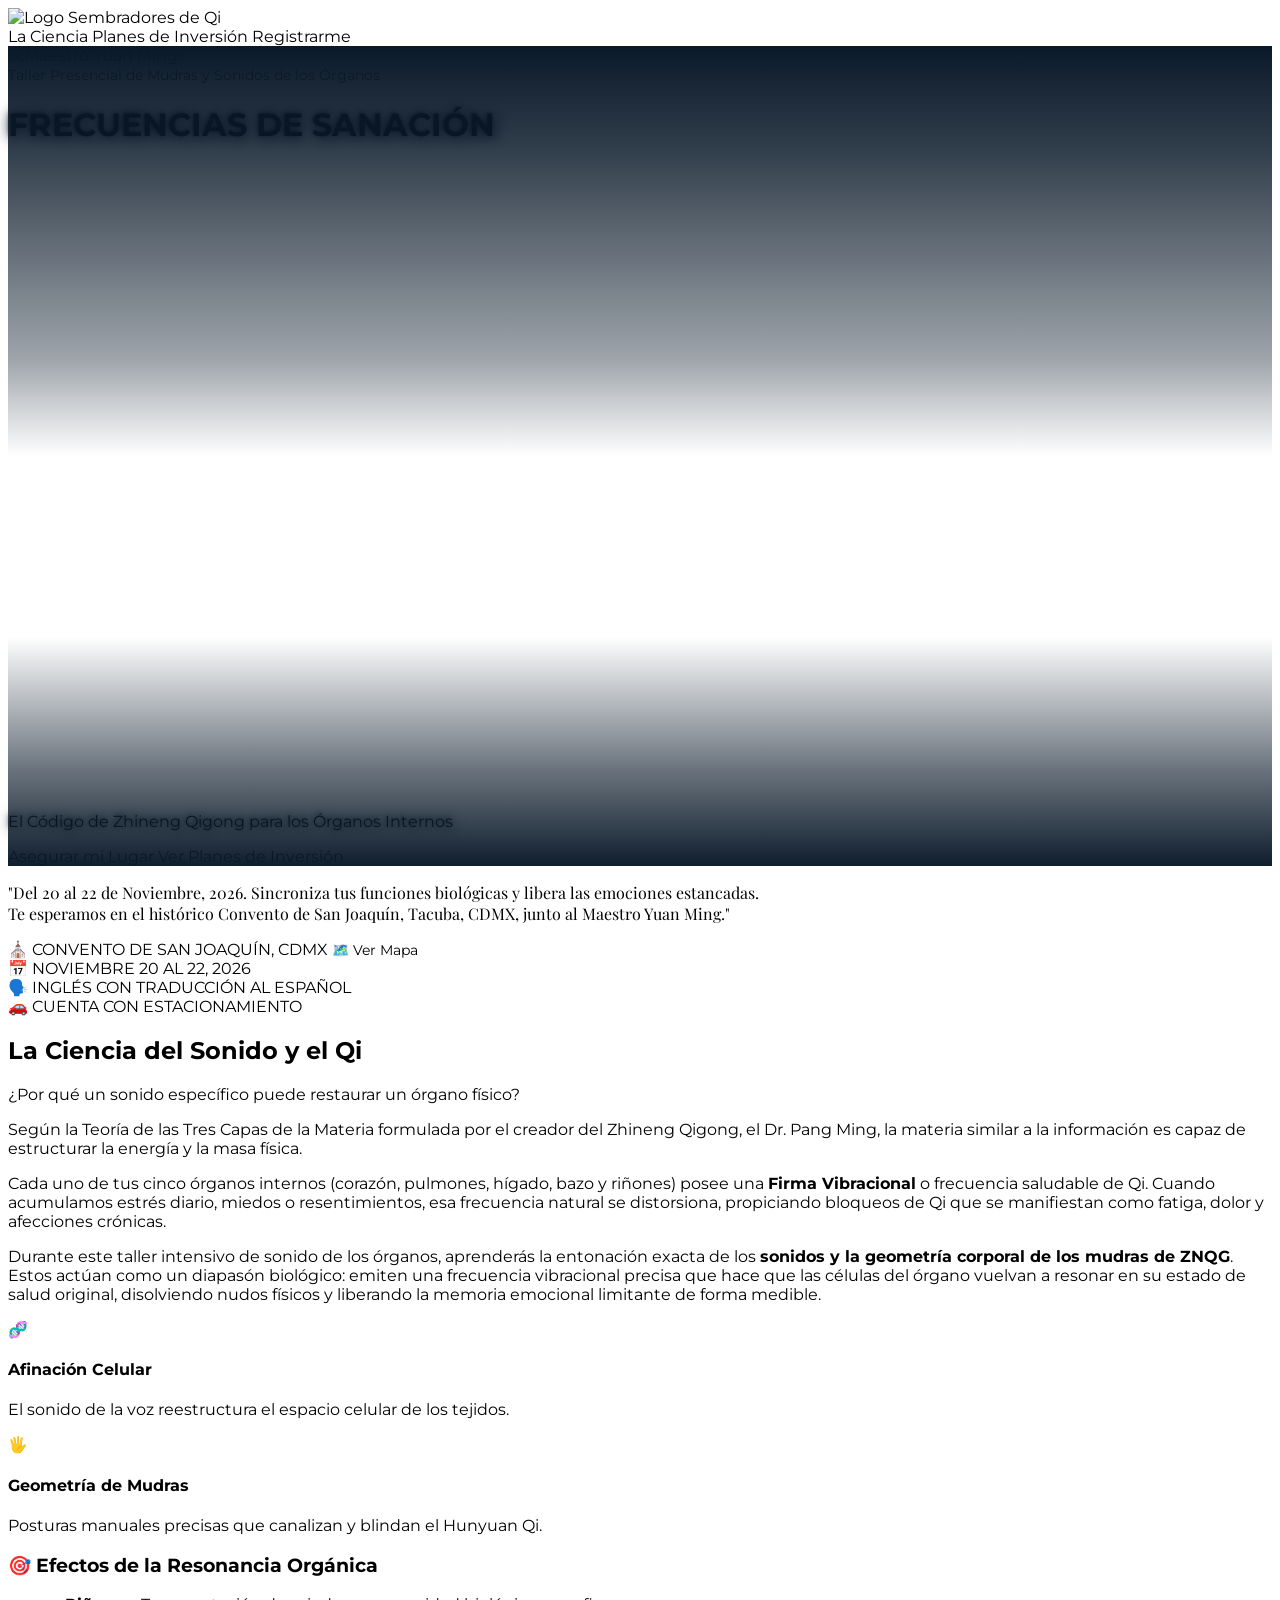
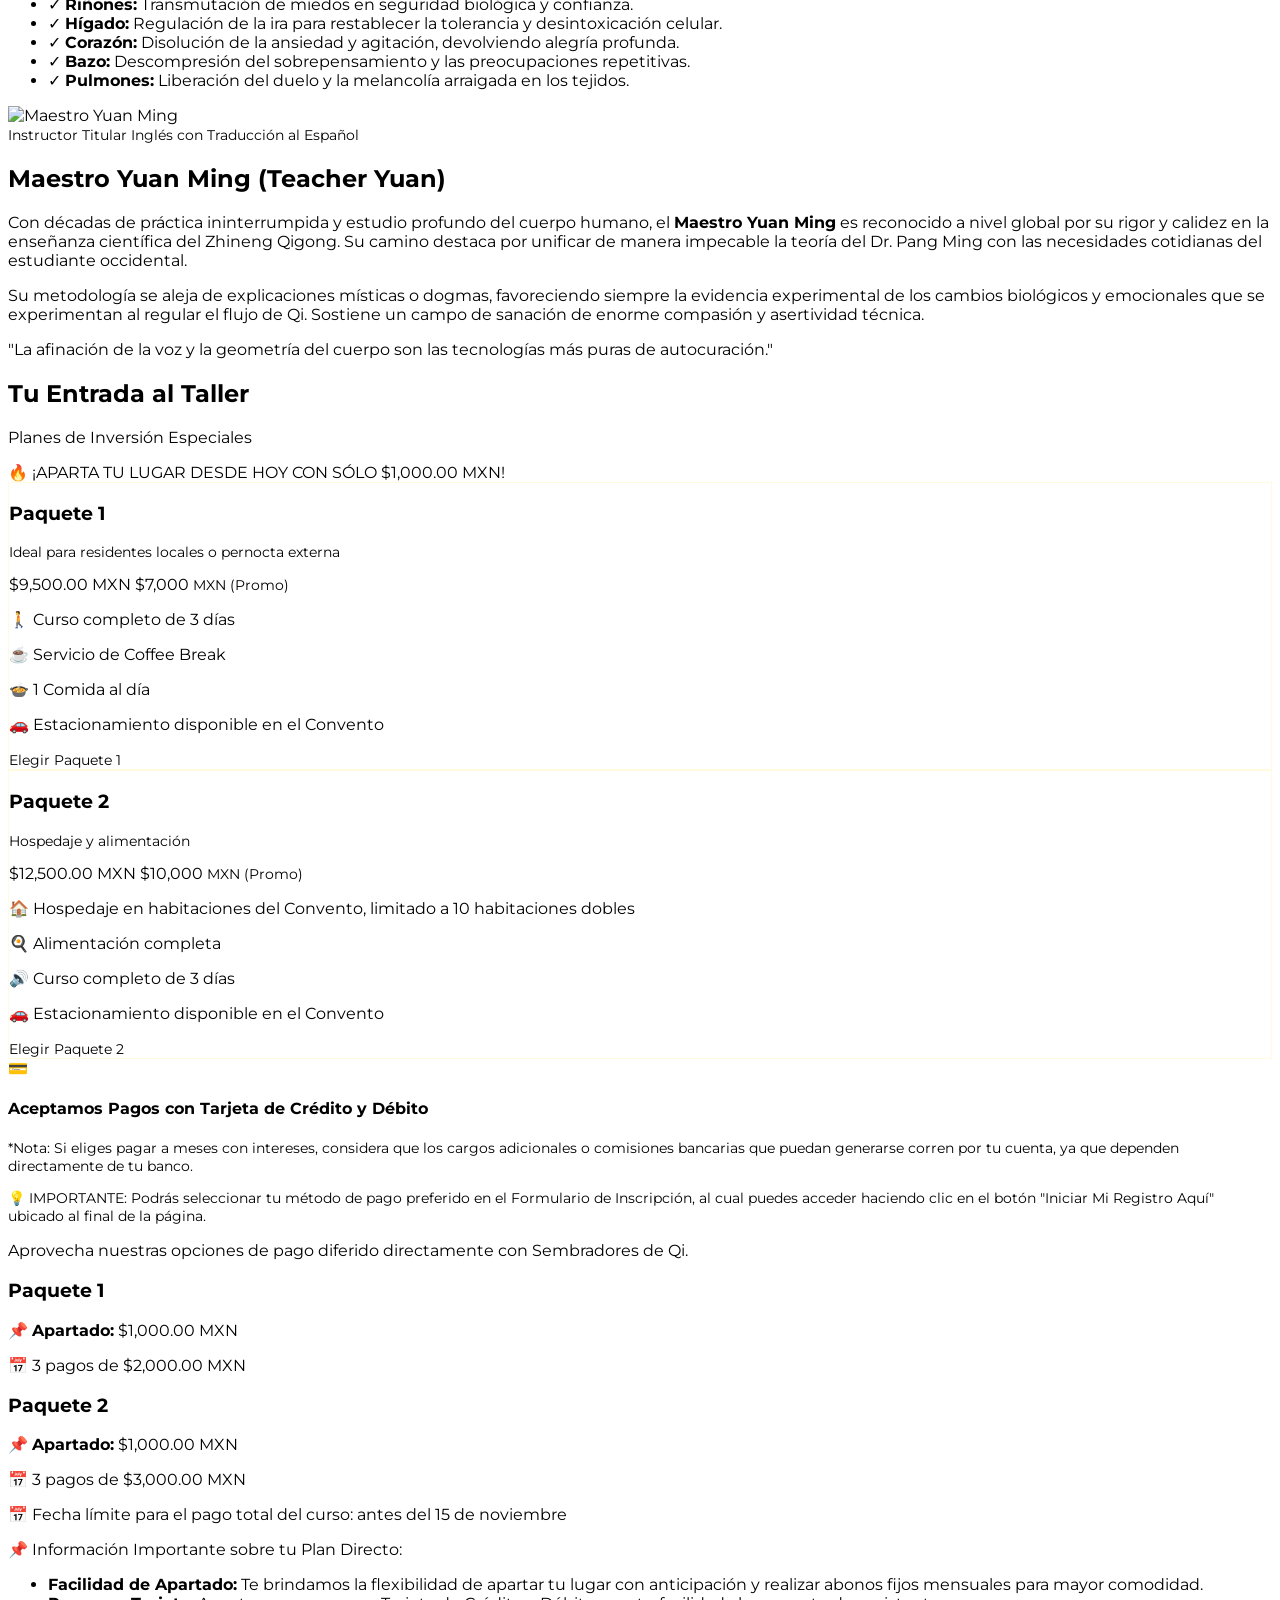
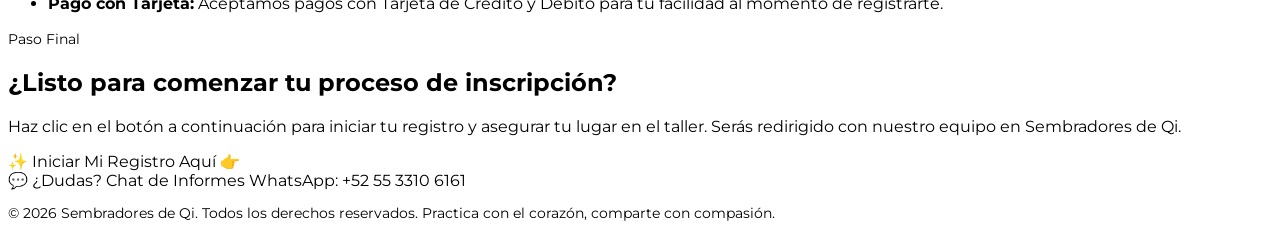
==== index.html @ e2f986da "Initial commit" ====
<!DOCTYPE html>
<html lang="es">
<head>
    <meta charset="UTF-8">
    <meta name="viewport" content="width=device-width, initial-scale=1.0">
    <title>Frecuencias de Sanación: El Sonido de los Órganos Internos - Sembradores de Qi</title>
    <meta name="description" content="Taller Presencial de Mudras y Sonidos de los Órganos Internos con el Maestro Yuan Ming. Del 20 al 22 de Noviembre de 2026 en el Convento de San Joaquín, CDMX.">
    
    <!-- Google Fonts: Montserrat for modern geometric UI, Playfair Display for elegant headings -->
    <link rel="preconnect" href="https://fonts.googleapis.com">
    <link rel="preconnect" href="https://fonts.gstatic.com" crossorigin>
    <link href="https://fonts.googleapis.com/css2?family=Montserrat:wght@400;500;600;700;800;900&family=Playfair+Display:ital,wght@0,600;1,400&display=swap" rel="stylesheet">
    
    <!-- Tailwind CSS CDN -->
    <script src="https://cdn.tailwindcss.com"></script>
    
    <style>
        /* Ajuste de accesibilidad para la tercera edad: incrementar el puntaje de textos pequeños */
        .text-\[10px\] {
            font-size: 12px !important;
        }
        .text-xs {
            font-size: 14px !important;
        }

        #sdq-landing-root {
            --sdq-navy: #0a1929;
            --sdq-gold: #FFD700;
            --sdq-navy-light: #132f4c;
            --sdq-gold-hover: #e6c200;
            font-family: 'Montserrat', sans-serif;
        }

        .sdq-font-serif-elegant {
            font-family: 'Playfair Display', serif;
        }

        /* REGLA DEL ROSTRO Y EFECTOS CRÍTICA: Despejamos el centro ampliando la altura y reubicando el encuadre */
        .sdq-hero {
            background-image: url('http://sembradoresdeqi.com/wp-content/uploads/2026/08/bannerwordpressyuanleft2026.webp');
            background-size: cover;
            background-position: right center !important;
            background-repeat: no-repeat;
            position: relative;
            min-height: 650px;
            display: flex;
            flex-direction: column;
            justify-content: space-between;
        }

        @media (min-width: 1024px) {
            .sdq-hero {
                background-position: left center !important;
                min-height: 820px;
            }
        }

        /* CAPA DE DEGRADADO DE ATMÓSFERA PROFUNDA: Contraste en los extremos y transparencia cristalina en el centro */
        .sdq-hero-overlay {
            position: absolute;
            top: 0;
            left: 0;
            width: 100%;
            height: 100%;
            background: linear-gradient(
                to bottom, 
                rgba(10, 25, 41, 1) 0%,         
                rgba(10, 25, 41, 0.85) 12%,     
                rgba(10, 25, 41, 0.4) 38%,      
                rgba(10, 25, 41, 0) 50%,        
                rgba(10, 25, 41, 0) 72%,        
                rgba(10, 25, 41, 0.6) 88%,      
                rgba(10, 25, 41, 0.98) 100%     
            );
            z-index: 1;
        }

        /* Sombras de texto premium para proteger la legibilidad sobre fondos complejos */
        .sdq-text-shadow {
            text-shadow: 2px 2px 14px rgba(10, 25, 41, 0.95), -1px -1px 4px rgba(10, 25, 41, 0.85), 0px 0px 15px rgba(10, 25, 41, 0.7);
        }

        /* Efectos visuales de tarjetas premium */
        .sdq-card-glow {
            transition: all 0.3s ease;
            border: 1px solid rgba(255, 215, 0, 0.12);
        }

        .sdq-card-glow:hover {
            transform: translateY(-5px);
            border-color: var(--sdq-gold);
            box-shadow: 0 10px 30px rgba(255, 215, 0, 0.15);
        }

        /* Normalización sutil para evitar interferencias de temas globales de WordPress */
        #sdq-landing-root a {
            color: inherit;
            text-decoration: none;
        }
        #sdq-landing-root select, 
        #sdq-landing-root input, 
        #sdq-landing-root textarea {
            color-scheme: dark;
        }

        /* Ocultar barra de scroll en navegadores */
        .sdq-no-scrollbar::-webkit-scrollbar {
            display: none;
        }
        .sdq-no-scrollbar {
            -ms-overflow-style: none;
        }
        @supports (scrollbar-width: none) {
            .sdq-no-scrollbar {
                scrollbar-width: none;
            }
        }
        
        .form-input:focus {
            outline: none;
            border-color: var(--sdq-gold);
            box-shadow: 0 0 0 3px rgba(255, 215, 0, 0.15);
        }
    </style>
</head>
<body class="bg-[#0a1929] text-white">

    <div id="sdq-landing-root" class="antialiased text-white bg-[#0a1929] overflow-x-hidden relative w-full text-left">

        <!-- Navigation -->
        <nav class="sticky top-0 left-0 w-full z-45 bg-[#0a1929]/85 backdrop-blur-md border-b border-white/10 z-50">
            <div class="max-w-7xl mx-auto px-4 sm:px-6 lg:px-8 h-20 flex items-center justify-between">
                <div class="flex items-center h-full">
                    <a href="#" class="flex items-center">
                        <img src="http://sembradoresdeqi.com/wp-content/uploads/2026/01/logo-sembradores-de-qi-zhineng-qigong.jpg" alt="Logo Sembradores de Qi" class="h-14 sm:h-16 w-auto object-contain rounded-lg">
                    </a>
                </div>
                <div class="hidden md:flex items-center gap-8 text-sm font-semibold">
                    <a href="#ciencia" class="hover:text-[#FFD700] transition">La Ciencia</a>
                    <a href="#precios" class="hover:text-[#FFD700] transition font-bold text-[#FFD700]">Planes de Inversión</a>
                    <a href="https://sembradoresdeqi.com/formulario-taller-sonidos-teacher-yuan-2026/" class="bg-[#132f4c] text-white border border-[#FFD700] px-5 py-2.5 rounded-full hover:bg-[#FFD700] hover:text-[#0a1929] transition shadow-lg">Registrarme</a>
                </div>
            </div>
        </nav>

        <!-- Hero Header -->
        <header class="sdq-hero">
            <div class="sdq-hero-overlay"></div>
            
            <!-- TOP BLOCK: Centered Titles (Pushed Higher) -->
            <div class="relative z-10 max-w-7xl mx-auto px-4 sm:px-6 lg:px-8 w-full pt-8 text-center space-y-3">
                <!-- Mobile-Only Close-up Portrait -->
                <div class="lg:hidden mb-4">
                    <div class="relative inline-block">
                        <div class="absolute -inset-1 rounded-full bg-gradient-to-r from-[#FFD700] to-yellow-500 opacity-75 blur-sm animate-pulse"></div>
                        <img src="http://sembradoresdeqi.com/wp-content/uploads/2026/08/yuanmovil.webp" alt="Maestro Yuan Ming" class="relative rounded-full w-64 h-64 object-cover object-top border-4 border-[#FFD700] shadow-2xl">
                    </div>
                </div>
                
                <span class="text-xs sm:text-sm font-extrabold tracking-[0.3em] text-[#FFD700] bg-[#0a1929]/90 px-4 py-2 rounded-full border border-[#FFD700]/30 inline-block uppercase">
                    Taller Presencial de Mudras y Sonidos de los Órganos
                </span>
                <h1 class="text-3xl sm:text-5xl lg:text-6xl font-black leading-none text-white sdq-text-shadow">
                    FRECUENCIAS DE SANACIÓN
                </h1>
            </div>

            <!-- MIDDLE AREA: Empty space to let Teacher Yuan be fully visible (Increased Spacer) -->
            <div class="h-24 sm:h-64 pointer-events-none"></div>

            <!-- BOTTOM BLOCK: Right-aligned details and buttons on desktop (Pushed Lower) -->
            <div class="relative z-10 max-w-7xl mx-auto px-4 sm:px-6 lg:px-8 w-full pb-8 flex flex-col items-center lg:items-end text-center lg:text-right space-y-4">
                <p class="text-lg sm:text-2xl font-bold text-[#FFD700] uppercase tracking-wide sdq-text-shadow font-serif-elegant italic max-w-2xl">
                    El Código de Zhineng Qigong para los Órganos Internos
                </p>
                <div class="flex flex-col sm:flex-row gap-4 w-full sm:w-auto pt-2">
                    <a href="https://sembradoresdeqi.com/formulario-taller-sonidos-teacher-yuan-2026/" class="w-full sm:w-auto bg-[#132f4c] text-white border-2 border-[#FFD700] text-sm font-extrabold px-8 py-4 rounded-full hover:bg-[#FFD700] hover:text-[#0a1929] transition shadow-xl uppercase tracking-wider text-center">
                        Asegurar mi Lugar
                    </a>
                    <a href="#precios" class="w-full sm:w-auto border border-white/30 backdrop-blur-sm hover:border-[#FFD700] text-white text-sm font-bold px-8 py-4 rounded-full transition uppercase tracking-wider text-center">
                        Ver Planes de Inversión
                    </a>
                </div>
            </div>
        </header>

        <!-- Location & Date Section -->
        <section class="py-12 bg-gradient-to-b from-[#0a1929] to-[#132f4c]/40 border-b border-white/5 relative z-10 text-center">
            <div class="max-w-4xl mx-auto px-6 space-y-4">
                <p class="text-lg sm:text-xl md:text-2xl text-gray-200 font-medium leading-relaxed sdq-font-serif-elegant italic">
                    "Del 20 al 22 de Noviembre, 2026. Sincroniza tus funciones biológicas y libera las emociones estancadas.<br>Te esperamos en el histórico Convento de San Joaquín, Tacuba, CDMX, junto al Maestro Yuan Ming."
                </p>
                <div class="flex flex-col lg:flex-row justify-center items-center gap-4 lg:gap-6 pt-4">
                    <a href="https://maps.app.goo.gl/hketNg7o6dyBnopx6" target="_blank" rel="noopener" class="w-full lg:w-auto flex items-center justify-center gap-2 px-5 py-3.5 bg-[#132f4c]/60 hover:bg-[#132f4c] border border-[#FFD700]/30 hover:border-[#FFD700] rounded-2xl text-sm sm:text-base font-extrabold text-[#FFD700] uppercase tracking-wider transition duration-300 shadow-md">
                        <span>⛪ CONVENTO DE SAN JOAQUÍN, CDMX</span>
                        <span class="text-xs text-gray-400 font-semibold px-2 py-0.5 bg-[#0a1929] rounded-full border border-white/5">🗺️ Ver Mapa</span>
                    </a>
                    
                    <div class="w-full lg:w-auto flex items-center justify-center gap-2 px-5 py-3.5 bg-[#132f4c]/60 border border-[#FFD700]/30 rounded-2xl text-sm sm:text-base font-extrabold text-white uppercase tracking-wider shadow-md">
                        <span>📅 NOVIEMBRE 20 AL 22, 2026</span>
                    </div>

                    <div class="w-full lg:w-auto flex items-center justify-center gap-2 px-5 py-3.5 bg-[#132f4c]/60 border border-[#FFD700]/30 rounded-2xl text-sm sm:text-base font-extrabold text-white uppercase tracking-wider shadow-md">
                        <span>🗣️ INGLÉS CON TRADUCCIÓN AL ESPAÑOL</span>
                    </div>

                    <div class="w-full lg:w-auto flex items-center justify-center gap-2 px-5 py-3.5 bg-[#132f4c]/60 border border-[#FFD700]/30 rounded-2xl text-sm sm:text-base font-extrabold text-white uppercase tracking-wider shadow-md">
                        <span>🚗 CUENTA CON ESTACIONAMIENTO</span>
                    </div>
                </div>
            </div>
        </section>

        <!-- Science Section -->
        <section id="ciencia" class="py-20 bg-[#0a1929] relative overflow-hidden">
            <div class="max-w-7xl mx-auto px-4 sm:px-6 lg:px-8 relative z-10">
                <div class="text-center max-w-3xl mx-auto mb-16">
                    <h2 class="text-sm font-black text-[#FFD700] uppercase tracking-[0.25em] mb-3">La Ciencia del Sonido y el Qi</h2>
                    <p class="text-3xl sm:text-4xl font-extrabold text-white">¿Por qué un sonido específico puede restaurar un órgano físico?</p>
                    <div class="w-20 h-1 bg-[#FFD700] mx-auto mt-6"></div>
                </div>

                <div class="grid grid-cols-1 lg:grid-cols-12 gap-12 items-center">
                    <div class="lg:col-span-7 space-y-6 text-gray-300 leading-relaxed">
                        <p class="text-lg text-white font-semibold">
                            Según la Teoría de las Tres Capas de la Materia formulada por el creador del Zhineng Qigong, el Dr. Pang Ming, la materia similar a la información es capaz de estructurar la energía y la masa física.
                        </p>
                        <p>
                            Cada uno de tus cinco órganos internos (corazón, pulmones, hígado, bazo y riñones) posee una <strong>Firma Vibracional</strong> o frecuencia saludable de Qi. Cuando acumulamos estrés diario, miedos o resentimientos, esa frecuencia natural se distorsiona, propiciando bloqueos de Qi que se manifiestan como fatiga, dolor y afecciones crónicas.
                        </p>
                        <p>
                            Durante este taller intensivo de sonido de los órganos, aprenderás la entonación exacta de los <strong>sonidos y la geometría corporal de los mudras de ZNQG</strong>. Estos actúan como un diapasón biológico: emiten una frecuencia vibracional precisa que hace que las células del órgano vuelvan a resonar en su estado de salud original, disolviendo nudos físicos y liberando la memoria emocional limitante de forma medible.
                        </p>
                        
                        <div class="grid grid-cols-1 sm:grid-cols-2 gap-6 pt-4 text-white">
                            <div class="flex items-start gap-4 bg-[#132f4c] p-6 rounded-xl border border-white/10 shadow-lg">
                                <span class="text-4xl text-[#FFD700] shrink-0 select-none pt-1">🧬</span>
                                <div>
                                    <h4 class="text-white font-extrabold text-base block mb-2 tracking-wide">Afinación Celular</h4>
                                    <p class="text-sm text-gray-200 leading-relaxed">El sonido de la voz reestructura el espacio celular de los tejidos.</p>
                                </div>
                            </div>
                            <div class="flex items-start gap-4 bg-[#132f4c] p-6 rounded-xl border border-white/10 shadow-lg">
                                <span class="text-4xl text-[#FFD700] shrink-0 select-none pt-1">🖐️</span>
                                <div>
                                    <h4 class="text-white font-extrabold text-base block mb-2 tracking-wide">Geometría de Mudras</h4>
                                    <p class="text-sm text-gray-200 leading-relaxed">Posturas manuales precisas que canalizan y blindan el Hunyuan Qi.</p>
                                </div>
                            </div>
                        </div>
                    </div>

                    <div class="lg:col-span-5">
                        <div class="relative p-6 bg-[#132f4c]/50 rounded-3xl border border-[#FFD700]/20 backdrop-blur-sm">
                            <h3 class="text-xl font-bold text-white mb-4 border-b border-white/10 pb-3 flex items-center gap-2">
                                <span>🎯</span> Efectos de la Resonancia Orgánica
                            </h3>
                            <ul class="space-y-4 text-sm text-gray-300">
                                <li class="flex gap-3">
                                    <span class="text-[#FFD700] font-bold">✓</span>
                                    <span><strong>Riñones:</strong> Transmutación de miedos en seguridad biológica y confianza.</span>
                                </li>
                                <li class="flex gap-3">
                                    <span class="text-[#FFD700] font-bold">✓</span>
                                    <span><strong>Hígado:</strong> Regulación de la ira para restablecer la tolerancia y desintoxicación celular.</span>
                                </li>
                                <li class="flex gap-3">
                                    <span class="text-[#FFD700] font-bold">✓</span>
                                    <span><strong>Corazón:</strong> Disolución de la ansiedad y agitación, devolviendo alegría profunda.</span>
                                </li>
                                <li class="flex gap-3">
                                    <span class="text-[#FFD700] font-bold">✓</span>
                                    <span><strong>Bazo:</strong> Descompresión del sobrepensamiento y las preocupaciones repetitivas.</span>
                                </li>
                                <li class="flex gap-3">
                                    <span class="text-[#FFD700] font-bold">✓</span>
                                    <span><strong>Pulmones:</strong> Liberación del duelo y la melancolía arraigada en los tejidos.</span>
                                </li>
                            </ul>
                        </div>
                    </div>
                </div>
            </div>
        </section>

        <!-- Instructor Section -->
        <section class="py-20 bg-[#132f4c]/30 border-y border-white/5">
            <div class="max-w-7xl mx-auto px-4 sm:px-6 lg:px-8">
                <div class="grid grid-cols-1 lg:grid-cols-12 gap-12 items-center">
                    <div class="lg:col-span-4 flex justify-center">
                        <div class="relative">
                            <div class="absolute -inset-1 rounded-full bg-gradient-to-r from-[#FFD700] to-yellow-500 opacity-75 blur-md animate-pulse"></div>
                            <img src="http://sembradoresdeqi.com/wp-content/uploads/2026/08/yuancloseqimini.webp" alt="Maestro Yuan Ming" class="relative rounded-full w-64 h-64 object-cover border-4 border-[#0a1929]">
                        </div>
                    </div>
                    <div class="lg:col-span-8 space-y-6">
                        <div class="flex flex-wrap gap-2">
                            <span class="text-xs font-bold text-[#FFD700] uppercase tracking-widest bg-[#132f4c] px-3.5 py-1.5 rounded-full border border-white/10">Instructor Titular</span>
                            <span class="text-xs font-bold text-white uppercase tracking-widest bg-emerald-700/80 px-3.5 py-1.5 rounded-full border border-emerald-500/20">Inglés con Traducción al Español</span>
                        </div>
                        <h2 class="text-3xl sm:text-4xl font-extrabold text-white">Maestro Yuan Ming (Teacher Yuan)</h2>
                        <p class="text-gray-300 leading-relaxed">
                            Con décadas de práctica ininterrumpida y estudio profundo del cuerpo humano, el <strong>Maestro Yuan Ming</strong> es reconocido a nivel global por su rigor y calidez en la enseñanza científica del Zhineng Qigong. Su camino destaca por unificar de manera impecable la teoría del Dr. Pang Ming con las necesidades cotidianas del estudiante occidental.
                        </p>
                        <p class="text-gray-300 leading-relaxed">
                            Su metodología se aleja de explicaciones místicas o dogmas, favoreciendo siempre la evidencia experimental de los cambios biológicos y emocionales que se experimentan al regular el flujo de Qi. Sostiene un campo de sanación de enorme compasión y asertividad técnica.
                        </p>
                        <div class="pt-4 border-t border-white/10 flex items-center gap-3">
                            <span class="text-sm italic font-serif-elegant text-[#FFD700]">"La afinación de la voz y la geometría del cuerpo son las tecnologías más puras de autocuración."</span>
                        </div>
                    </div>
                </div>
            </div>
        </section>

        <!-- Investment Section (Pricing) -->
        <section id="precios" class="py-20 bg-[#132f4c]/30 border-t border-white/10">
            <div class="max-w-7xl mx-auto px-4 sm:px-6 lg:px-8">
                <div class="text-center max-w-3xl mx-auto mb-16 space-y-4">
                    <h2 class="text-sm font-black text-[#FFD700] uppercase tracking-[0.25em]">Tu Entrada al Taller</h2>
                    <p class="text-3xl sm:text-4xl font-extrabold text-white">Planes de Inversión Especiales</p>
                    
                    <div class="w-full max-w-3xl mx-auto mt-4 px-6 py-4 bg-gradient-to-r from-amber-400 to-[#FFD700] text-[#0a1929] font-black rounded-2xl shadow-xl shadow-yellow-500/15 border-2 border-white/30 transform transition hover:scale-[1.01]">
                        <div class="flex flex-col sm:flex-row items-center justify-center gap-2.5 text-center text-sm md:text-base tracking-wide bg-[#0a1929] text-[#FFD700] py-2.5 px-4 rounded-xl border border-[#FFD700]/20 font-extrabold">
                            <span class="text-xl animate-bounce">🔥</span>
                            <span>¡APARTA TU LUGAR DESDE HOY CON SÓLO $1,000.00 MXN!</span>
                        </div>
                    </div>
                </div>

                <div class="grid grid-cols-1 md:grid-cols-2 gap-8 items-stretch max-w-4xl mx-auto">
                    <!-- Option 1: Paquete 1 -->
                    <div class="bg-[#132f4c]/50 rounded-3xl p-8 flex flex-col justify-between sdq-card-glow relative overflow-hidden backdrop-blur-sm border border-white/10">
                        <div>
                            <h3 class="text-xl font-bold text-white">Paquete 1</h3>
                            <p class="text-xs text-gray-400 mt-1">Ideal para residentes locales o pernocta externa</p>
                            <div class="my-6">
                                <span class="text-sm text-gray-500 line-through block font-medium">$9,500.00 MXN</span>
                                <span class="text-4xl font-black text-[#FFD700] drop-shadow-[0_0_10px_rgba(255,215,0,0.2)]">$7,000</span>
                                <span class="text-xs text-gray-400"> MXN (Promo)</span>
                            </div>
                            <div class="space-y-3.5 text-sm text-gray-300 border-t border-white/10 pt-5">
                                <p class="flex gap-2"><span>🚶</span> <span>Curso completo de 3 días</span></p>
                                <p class="flex gap-2"><span>☕</span> <span>Servicio de Coffee Break</span></p>
                                <p class="flex gap-2"><span>🍲</span> <span>1 Comida al día</span></p>
                                <p class="flex gap-2"><span>🚗</span> <span>Estacionamiento disponible en el Convento</span></p>
                            </div>
                        </div>
                        <div class="mt-8">
                            <a href="https://sembradoresdeqi.com/formulario-taller-sonidos-teacher-yuan-2026/?package=7000" class="block text-center py-4 bg-transparent border border-white/20 hover:border-[#FFD700] hover:bg-[#FFD700] hover:text-[#0a1929] text-white font-extrabold rounded-xl text-xs transition uppercase tracking-wider">Elegir Paquete 1</a>
                        </div>
                    </div>

                    <!-- Option 2: Paquete 2 -->
                    <div class="bg-[#132f4c]/80 rounded-3xl p-8 flex flex-col justify-between sdq-card-glow relative overflow-hidden border border-[#FFD700]/30 shadow-2xl backdrop-blur-sm">
                        <div>
                            <h3 class="text-xl font-bold text-[#FFD700]">Paquete 2</h3>
                            <p class="text-xs text-gray-300 mt-1">Hospedaje y alimentación</p>
                            <div class="my-6">
                                <span class="text-sm text-gray-500 line-through block font-medium">$12,500.00 MXN</span>
                                <span class="text-4xl font-black text-[#FFD700] drop-shadow-[0_0_10px_rgba(255,215,0,0.3)]">$10,000</span>
                                <span class="text-xs text-gray-300"> MXN (Promo)</span>
                            </div>
                            <div class="space-y-3.5 text-sm text-gray-200 border-t border-white/20 pt-5">
                                <p class="flex gap-2"><span>🏠</span> <span>Hospedaje en habitaciones del Convento, limitado a 10 habitaciones dobles</span></p>
                                <p class="flex gap-2"><span>🍳</span> <span>Alimentación completa</span></p>
                                <p class="flex gap-2"><span>🔊</span> <span>Curso completo de 3 días</span></p>
                                <p class="flex gap-2"><span>🚗</span> <span>Estacionamiento disponible en el Convento</span></p>
                            </div>
                        </div>
                        <div class="mt-8">
                            <a href="https://sembradoresdeqi.com/formulario-taller-sonidos-teacher-yuan-2026/?package=10000" class="block text-center py-4 bg-[#FFD700] text-[#0a1929] font-extrabold rounded-xl text-xs hover:bg-[#e6c200] hover:text-[#0a1929] transition uppercase tracking-wider">Elegir Paquete 2</a>
                        </div>
                    </div>
                </div>

                 <div id="tarjetas" class="w-full max-w-3xl mx-auto mt-12 p-6 bg-[#132f4c]/90 border-2 border-[#FFD700]/30 rounded-2xl shadow-xl backdrop-blur-sm text-center space-y-3 transform transition hover:scale-[1.01]">
                     <div class="flex flex-col sm:flex-row items-center justify-center gap-2">
                         <span class="text-2xl">💳</span>
                         <h4 class="text-sm sm:text-base md:text-lg font-black text-white uppercase tracking-wider">
                             Aceptamos Pagos con Tarjeta de Crédito y Débito
                         </h4>
                     </div>
                     <p class="text-xs sm:text-sm text-gray-200 leading-relaxed font-bold">
                         *Nota: Si eliges pagar a meses con intereses, considera que los cargos adicionales o comisiones bancarias que puedan generarse corren por tu cuenta, ya que dependen directamente de tu banco.
                     </p>
                     <p class="text-xs text-[#FFD700] font-black tracking-wider uppercase pt-2.5 border-t border-white/10 mt-1">
                          💡 IMPORTANTE: Podrás seleccionar tu método de pago preferido en el Formulario de Inscripción, al cual puedes acceder haciendo clic en el botón "Iniciar Mi Registro Aquí" ubicado al final de la página.
                     </p>
                 </div>
            </div>
        </section>

        <!-- Financing Plans Section -->
        <section id="financiamiento" class="py-20 bg-[#0a1929] border-t border-white/10 relative overflow-hidden">
            <div class="max-w-4xl mx-auto px-4 sm:px-6 relative z-10">
                <div class="bg-gradient-to-br from-[#132f4c] to-[#0a1929] rounded-3xl p-8 sm:p-12 border border-[#FFD700]/30 shadow-2xl">
                    <div class="text-center max-w-2xl mx-auto mb-10">
                        <p class="text-sm sm:text-base text-gray-300 max-w-xl mx-auto font-medium">Aprovecha nuestras opciones de pago diferido directamente con Sembradores de Qi.</p>
                    </div>

                    <div class="grid grid-cols-1 md:grid-cols-2 gap-6 mb-10 text-left">
                        <!-- Option 1 -->
                        <div class="bg-[#0a1929]/60 p-6 rounded-2xl border border-white/10 space-y-4">
                            <h3 class="text-lg font-bold text-[#FFD700]">Paquete 1</h3>
                            <div class="space-y-3 text-sm text-gray-200">
                                <p class="flex items-start gap-2">
                                    <span class="text-emerald-400 mt-0.5">📌</span>
                                    <span><strong>Apartado:</strong> $1,000.00 MXN</span>
                                </p>
                                <p class="flex items-start gap-2">
                                    <span class="text-emerald-400 mt-0.5">📅</span>
                                    <span>3 pagos de $2,000.00 MXN</span>
                                </p>
                            </div>
                        </div>

                        <!-- Option 2 -->
                        <div class="bg-[#0a1929]/60 p-6 rounded-2xl border border-[#FFD700]/30 space-y-4 shadow-lg shadow-yellow-500/5">
                            <h3 class="text-lg font-bold text-white">Paquete 2</h3>
                            <div class="space-y-3 text-sm text-gray-200">
                                <p class="flex items-start gap-2">
                                    <span class="text-emerald-400 mt-0.5">📌</span>
                                    <span><strong>Apartado:</strong> $1,000.00 MXN</span>
                                </p>
                                <p class="flex items-start gap-2">
                                    <span class="text-emerald-400 mt-0.5">📅</span>
                                    <span>3 pagos de $3,000.00 MXN</span>
                                </p>
                            </div>
                        </div>
                    </div>

                    <!-- Deadline Alert -->
                    <div class="text-center font-bold text-gray-200 text-sm sm:text-base mb-8">
                        📅 Fecha límite para el pago total del curso: <span class="bg-[#132f4c] text-[#FFD700] px-3 py-1 rounded-md ml-1 inline-block font-extrabold shadow-sm border border-white/10">antes del 15 de noviembre</span>
                    </div>

                    <!-- Important Information Banner -->
                    <div class="p-8 bg-[#1a365d]/90 border-2 border-amber-500 rounded-3xl space-y-4 text-left shadow-2xl">
                        <p class="font-black text-amber-300 text-base sm:text-lg flex items-center gap-2">
                            <span>📌</span> <span>Información Importante sobre tu Plan Directo:</span>
                        </p>
                        <ul class="list-disc pl-5 space-y-2.5 text-sm sm:text-base text-gray-100 font-medium">
                            <li><strong class="text-white">Facilidad de Apartado:</strong> Te brindamos la flexibilidad de apartar tu lugar con anticipación y realizar abonos fijos mensuales para mayor comodidad.</li>
                            <li><strong class="text-white">Pago con Tarjeta:</strong> Aceptamos pagos con Tarjeta de Crédito y Débito para tu facilidad al momento de registrarte.</li>
                        </ul>
                    </div>
                </div>
            </div>
        </section>

        <!-- Registration Section -->
         <section id="registro" class="py-24 bg-[#0a1929] border-t border-white/10 relative overflow-hidden text-center">
             <div class="max-w-3xl mx-auto px-6 relative z-10 space-y-6">
                 <span class="text-xs font-bold text-[#FFD700] uppercase tracking-widest bg-[#132f4c] px-3.5 py-1.5 rounded-full border border-[#FFD700]/20">Paso Final</span>
                 <h2 class="text-3xl sm:text-4xl font-extrabold text-white">¿Listo para comenzar tu proceso de inscripción?</h2>
                 <p class="text-sm sm:text-base text-gray-300 max-w-xl mx-auto leading-relaxed">
                     Haz clic en el botón a continuación para iniciar tu registro y asegurar tu lugar en el taller. Serás redirigido con nuestro equipo en Sembradores de Qi.
                 </p>
                 <div class="pt-4 flex justify-center">
                     <a href="https://sembradoresdeqi.com/formulario-taller-sonidos-teacher-yuan-2026/" class="w-full sm:w-auto inline-flex items-center justify-center gap-3 bg-[#132f4c] text-white border-2 border-[#FFD700] text-base sm:text-lg font-black px-12 py-5 rounded-2xl hover:bg-[#FFD700] hover:text-[#0a1929] transition duration-300 shadow-2xl hover:scale-105 transform uppercase tracking-wider">
                         <span>✨ Iniciar Mi Registro Aquí</span>
                         <span class="text-xl">👉</span>
                     </a>
                 </div>
             </div>
         </section>

        <!-- Footer -->
        <footer class="py-12 bg-[#0a1929] border-t border-white/10 text-center relative z-10 space-y-6">
            <!-- Prominent WhatsApp Info Button -->
            <div class="max-w-md mx-auto px-4">
                <a href="https://wa.me/525533106161" target="_blank" rel="noopener" class="w-full flex items-center justify-center gap-3 text-sm sm:text-base font-extrabold text-white bg-emerald-600 hover:bg-emerald-700 transition duration-300 px-6 py-4 rounded-full shadow-lg shadow-emerald-700/20 border border-emerald-500/30 transform hover:-translate-y-0.5">
                    <span class="text-lg">💬</span>
                    <span>¿Dudas? Chat de Informes WhatsApp: +52 55 3310 6161</span>
                </a>
            </div>
            
            <div class="text-gray-500 text-xs space-y-2">
                <p>&copy; 2026 Sembradores de Qi. Todos los derechos reservados. Practica con el corazón, comparte con compasión.</p>
            </div>
        </footer>

    </div>

</body>
</html>
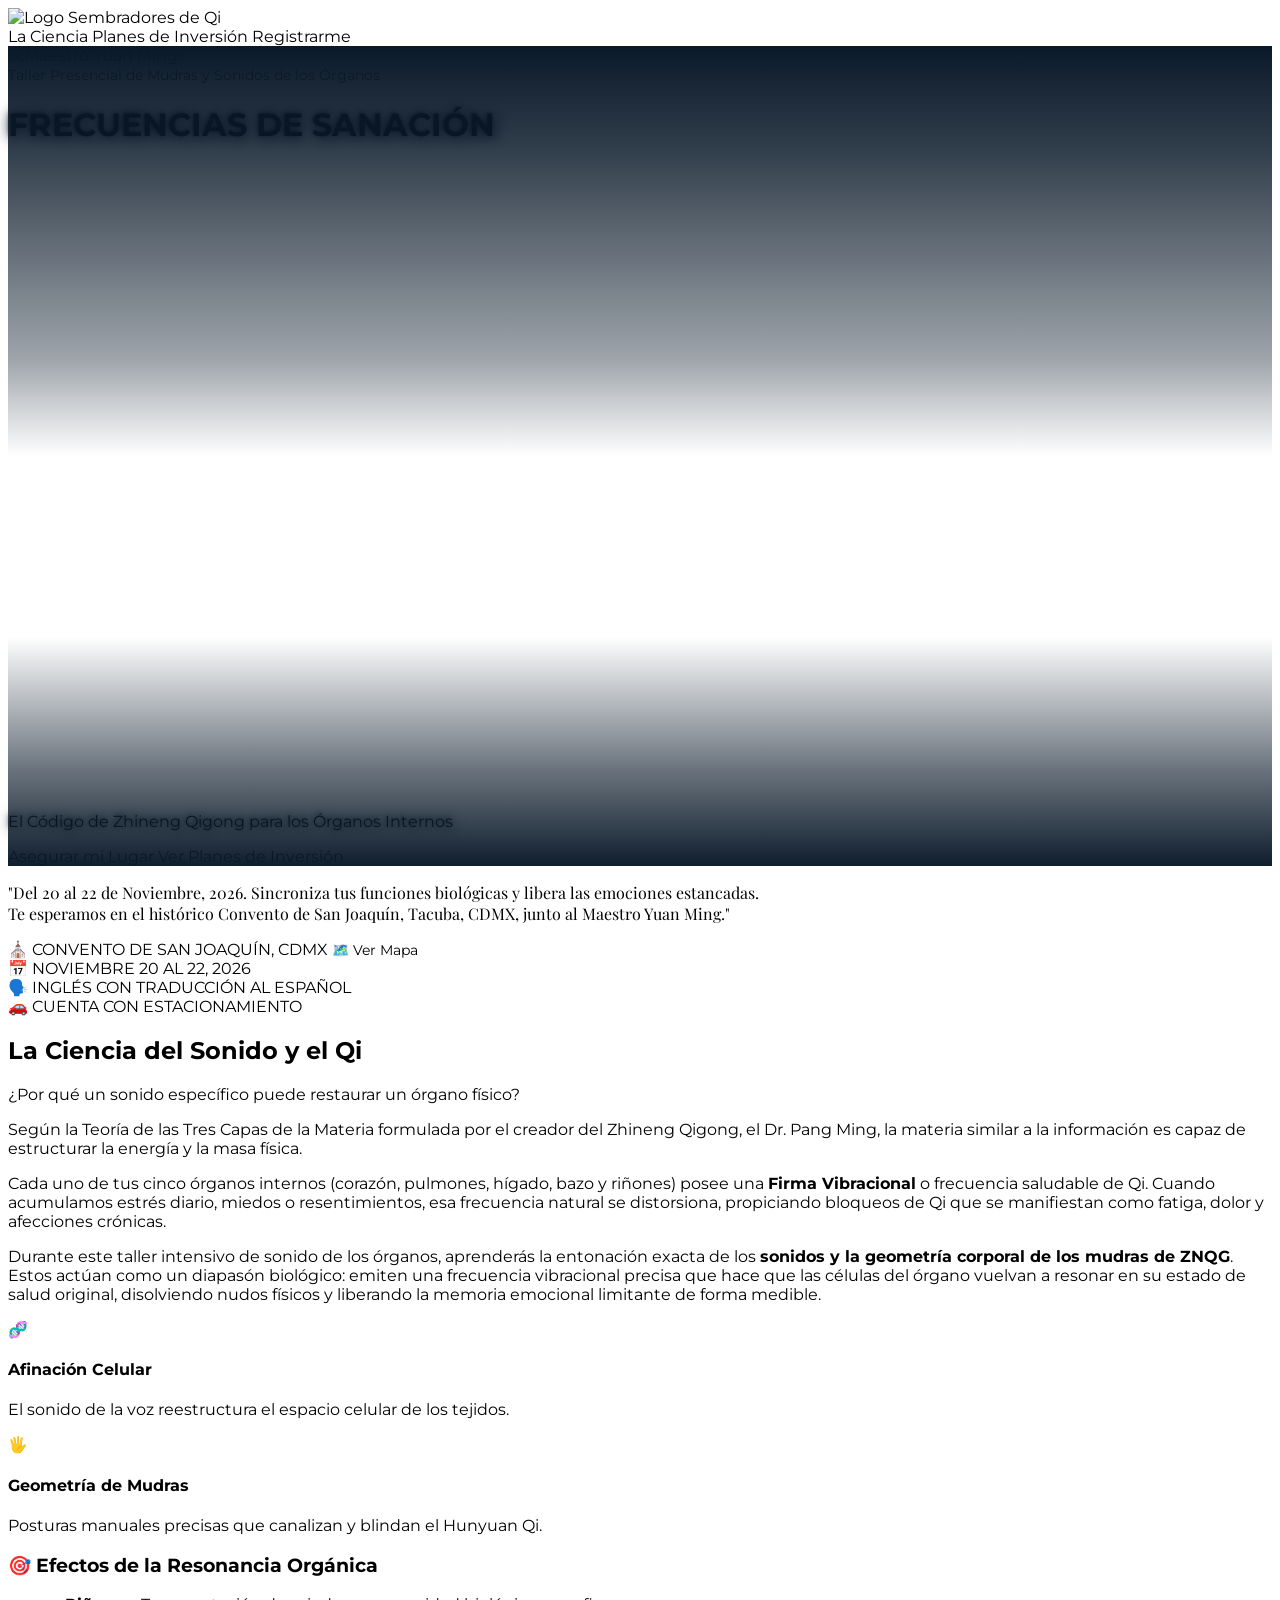
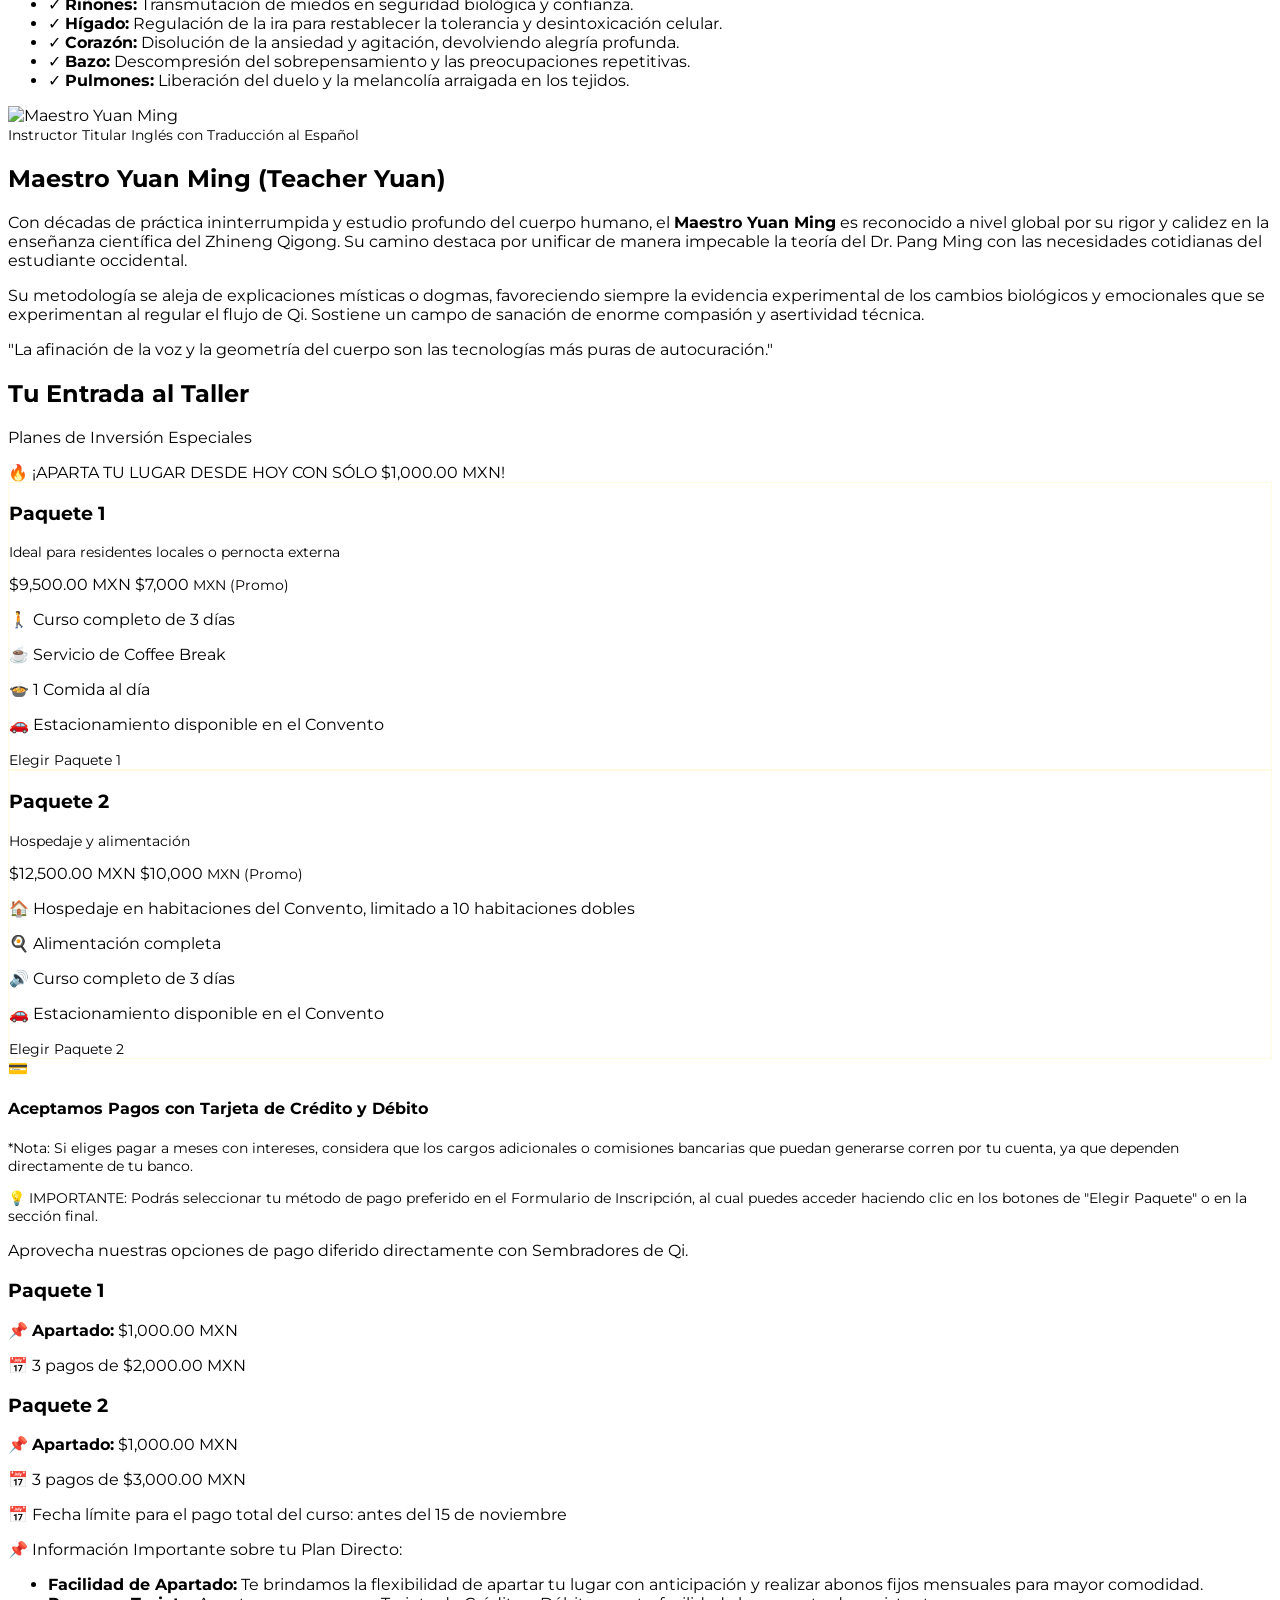
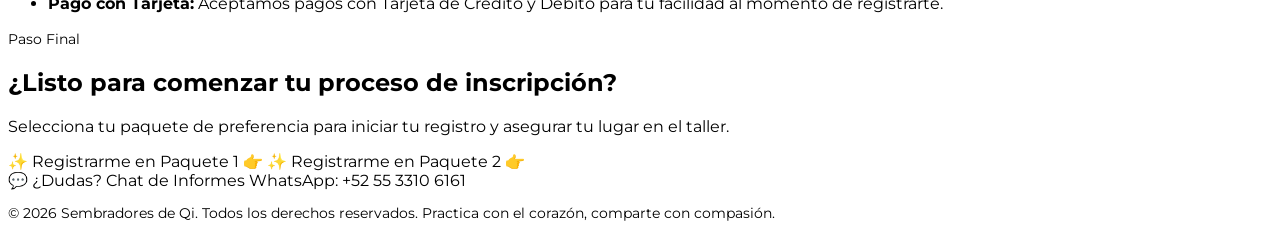
==== commit 3b8f2f76: "Formularios y landing page taller 2026" ====
--- a/index.html
+++ b/index.html
@@ -138,7 +138,7 @@
                 <div class="hidden md:flex items-center gap-8 text-sm font-semibold">
                     <a href="#ciencia" class="hover:text-[#FFD700] transition">La Ciencia</a>
                     <a href="#precios" class="hover:text-[#FFD700] transition font-bold text-[#FFD700]">Planes de Inversión</a>
-                    <a href="https://sembradoresdeqi.com/formulario-taller-sonidos-teacher-yuan-2026/" class="bg-[#132f4c] text-white border border-[#FFD700] px-5 py-2.5 rounded-full hover:bg-[#FFD700] hover:text-[#0a1929] transition shadow-lg">Registrarme</a>
+                    <a href="#precios" class="bg-[#132f4c] text-white border border-[#FFD700] px-5 py-2.5 rounded-full hover:bg-[#FFD700] hover:text-[#0a1929] transition shadow-lg">Registrarme</a>
                 </div>
             </div>
         </nav>
@@ -174,7 +174,7 @@
                     El Código de Zhineng Qigong para los Órganos Internos
                 </p>
                 <div class="flex flex-col sm:flex-row gap-4 w-full sm:w-auto pt-2">
-                    <a href="https://sembradoresdeqi.com/formulario-taller-sonidos-teacher-yuan-2026/" class="w-full sm:w-auto bg-[#132f4c] text-white border-2 border-[#FFD700] text-sm font-extrabold px-8 py-4 rounded-full hover:bg-[#FFD700] hover:text-[#0a1929] transition shadow-xl uppercase tracking-wider text-center">
+                    <a href="#precios" class="w-full sm:w-auto bg-[#132f4c] text-white border-2 border-[#FFD700] text-sm font-extrabold px-8 py-4 rounded-full hover:bg-[#FFD700] hover:text-[#0a1929] transition shadow-xl uppercase tracking-wider text-center">
                         Asegurar mi Lugar
                     </a>
                     <a href="#precios" class="w-full sm:w-auto border border-white/30 backdrop-blur-sm hover:border-[#FFD700] text-white text-sm font-bold px-8 py-4 rounded-full transition uppercase tracking-wider text-center">
@@ -347,12 +347,12 @@
                             </div>
                         </div>
                         <div class="mt-8">
-                            <a href="https://sembradoresdeqi.com/formulario-taller-sonidos-teacher-yuan-2026/?package=7000" class="block text-center py-4 bg-transparent border border-white/20 hover:border-[#FFD700] hover:bg-[#FFD700] hover:text-[#0a1929] text-white font-extrabold rounded-xl text-xs transition uppercase tracking-wider">Elegir Paquete 1</a>
+                            <a href="https://sembradoresdeqi.com/formulario-taller-sonidos-opcion-1/" class="block text-center py-4 bg-transparent border border-white/20 hover:border-[#FFD700] hover:bg-[#FFD700] hover:text-[#0a1929] text-white font-extrabold rounded-xl text-xs transition uppercase tracking-wider">Elegir Paquete 1</a>
                         </div>
                     </div>
 
                     <!-- Option 2: Paquete 2 -->
-                    <div class="bg-[#132f4c]/80 rounded-3xl p-8 flex flex-col justify-between sdq-card-glow relative overflow-hidden border border-[#FFD700]/30 shadow-2xl backdrop-blur-sm">
+                    <div class="bg-[#132f4c]/80 rounded-3xl p-8 flex flex-col justify-between sdq-card-glow relative overflow-hidden border border-[#FFD700]/30 shadow-2xl backdrop-blur-md">
                         <div>
                             <h3 class="text-xl font-bold text-[#FFD700]">Paquete 2</h3>
                             <p class="text-xs text-gray-300 mt-1">Hospedaje y alimentación</p>
@@ -369,7 +369,7 @@
                             </div>
                         </div>
                         <div class="mt-8">
-                            <a href="https://sembradoresdeqi.com/formulario-taller-sonidos-teacher-yuan-2026/?package=10000" class="block text-center py-4 bg-[#FFD700] text-[#0a1929] font-extrabold rounded-xl text-xs hover:bg-[#e6c200] hover:text-[#0a1929] transition uppercase tracking-wider">Elegir Paquete 2</a>
+                            <a href="https://sembradoresdeqi.com/formulario-taller-sonidos-opcion-2/" class="block text-center py-4 bg-[#FFD700] text-[#0a1929] font-extrabold rounded-xl text-xs hover:bg-[#e6c200] hover:text-[#0a1929] transition uppercase tracking-wider">Elegir Paquete 2</a>
                         </div>
                     </div>
                 </div>
@@ -385,7 +385,7 @@
                          *Nota: Si eliges pagar a meses con intereses, considera que los cargos adicionales o comisiones bancarias que puedan generarse corren por tu cuenta, ya que dependen directamente de tu banco.
                      </p>
                      <p class="text-xs text-[#FFD700] font-black tracking-wider uppercase pt-2.5 border-t border-white/10 mt-1">
-                          💡 IMPORTANTE: Podrás seleccionar tu método de pago preferido en el Formulario de Inscripción, al cual puedes acceder haciendo clic en el botón "Iniciar Mi Registro Aquí" ubicado al final de la página.
+                          💡 IMPORTANTE: Podrás seleccionar tu método de pago preferido en el Formulario de Inscripción, al cual puedes acceder haciendo clic en los botones de "Elegir Paquete" o en la sección final.
                      </p>
                  </div>
             </div>
@@ -456,12 +456,16 @@
                  <span class="text-xs font-bold text-[#FFD700] uppercase tracking-widest bg-[#132f4c] px-3.5 py-1.5 rounded-full border border-[#FFD700]/20">Paso Final</span>
                  <h2 class="text-3xl sm:text-4xl font-extrabold text-white">¿Listo para comenzar tu proceso de inscripción?</h2>
                  <p class="text-sm sm:text-base text-gray-300 max-w-xl mx-auto leading-relaxed">
-                     Haz clic en el botón a continuación para iniciar tu registro y asegurar tu lugar en el taller. Serás redirigido con nuestro equipo en Sembradores de Qi.
+                     Selecciona tu paquete de preferencia para iniciar tu registro y asegurar tu lugar en el taller.
                  </p>
-                 <div class="pt-4 flex justify-center">
-                     <a href="https://sembradoresdeqi.com/formulario-taller-sonidos-teacher-yuan-2026/" class="w-full sm:w-auto inline-flex items-center justify-center gap-3 bg-[#132f4c] text-white border-2 border-[#FFD700] text-base sm:text-lg font-black px-12 py-5 rounded-2xl hover:bg-[#FFD700] hover:text-[#0a1929] transition duration-300 shadow-2xl hover:scale-105 transform uppercase tracking-wider">
-                         <span>✨ Iniciar Mi Registro Aquí</span>
-                         <span class="text-xl">👉</span>
+                 <div class="pt-4 flex flex-col sm:flex-row items-center justify-center gap-4">
+                     <a href="https://sembradoresdeqi.com/formulario-taller-sonidos-opcion-1/" class="w-full sm:w-auto inline-flex items-center justify-center gap-3 bg-[#132f4c] text-white border-2 border-[#FFD700] text-sm sm:text-base font-black px-8 py-4 rounded-2xl hover:bg-[#FFD700] hover:text-[#0a1929] transition duration-300 shadow-2xl hover:scale-105 transform uppercase tracking-wider">
+                         <span>✨ Registrarme en Paquete 1</span>
+                         <span class="text-lg">👉</span>
+                     </a>
+                     <a href="https://sembradoresdeqi.com/formulario-taller-sonidos-opcion-2/" class="w-full sm:w-auto inline-flex items-center justify-center gap-3 bg-[#FFD700] text-[#0a1929] border-2 border-[#FFD700] text-sm sm:text-base font-black px-8 py-4 rounded-2xl hover:bg-[#e6c200] hover:text-[#0a1929] transition duration-300 shadow-2xl hover:scale-105 transform uppercase tracking-wider">
+                         <span>✨ Registrarme en Paquete 2</span>
+                         <span class="text-lg">👉</span>
                      </a>
                  </div>
              </div>
